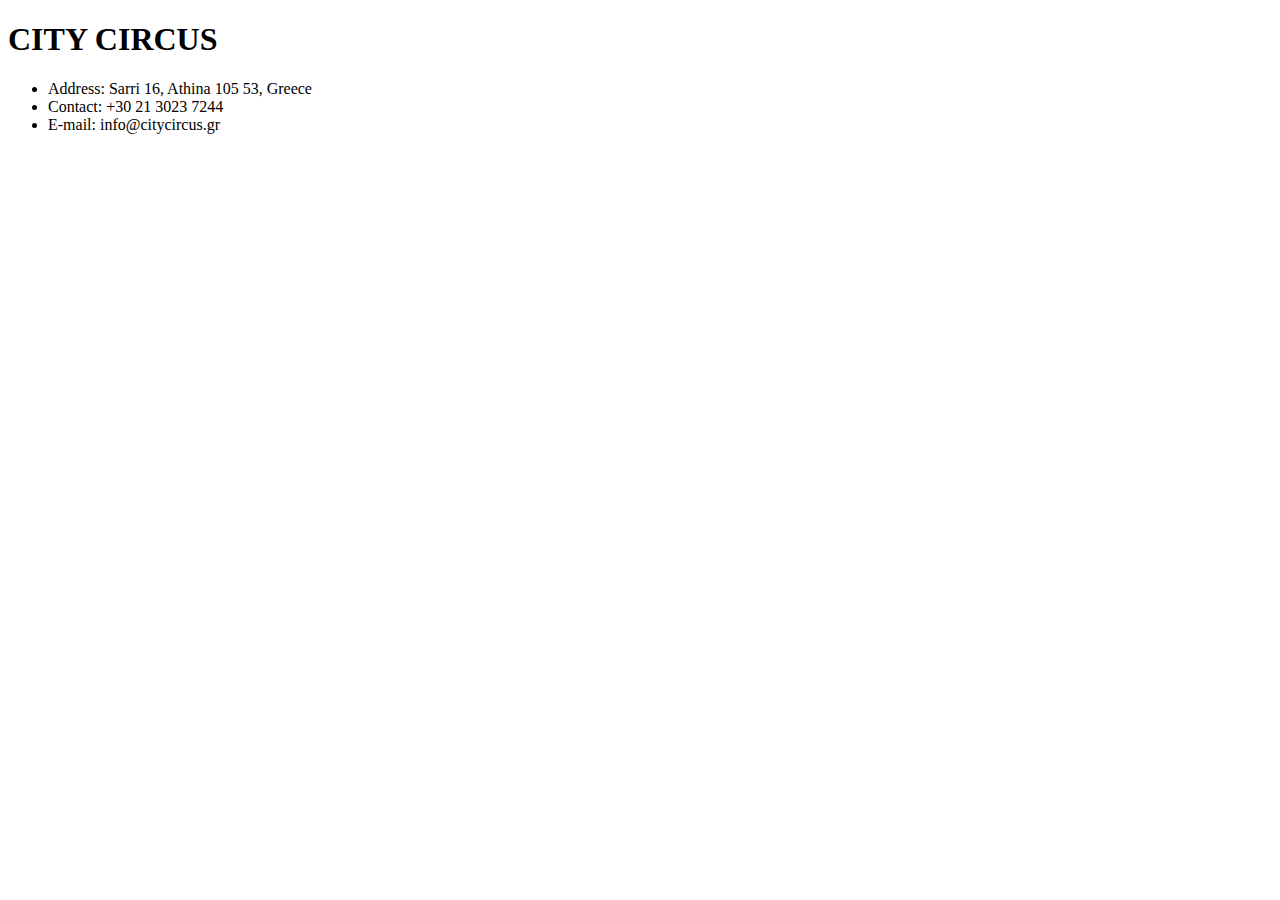
==== contact.html @ c654453e "added contact details" ====
<!DOCTYPE html>
<html lang="en">
  <head>
    <meta charset="UTF-8" />
    <meta http-equiv="X-UA-Compatible" content="IE=edge" />
    <meta name="viewport" content="width=device-width, initial-scale=1.0" />
    <title>Document</title>
    <h1>CITY CIRCUS</h1>
  </head>
  <body>
    <ul>
      <li>Address: Sarri 16, Athina 105 53, Greece</li>
      <li>Contact: +30 21 3023 7244</li>
      <li>E-mail: info@citycircus.gr</li>
    </ul>
  </body>
</html>
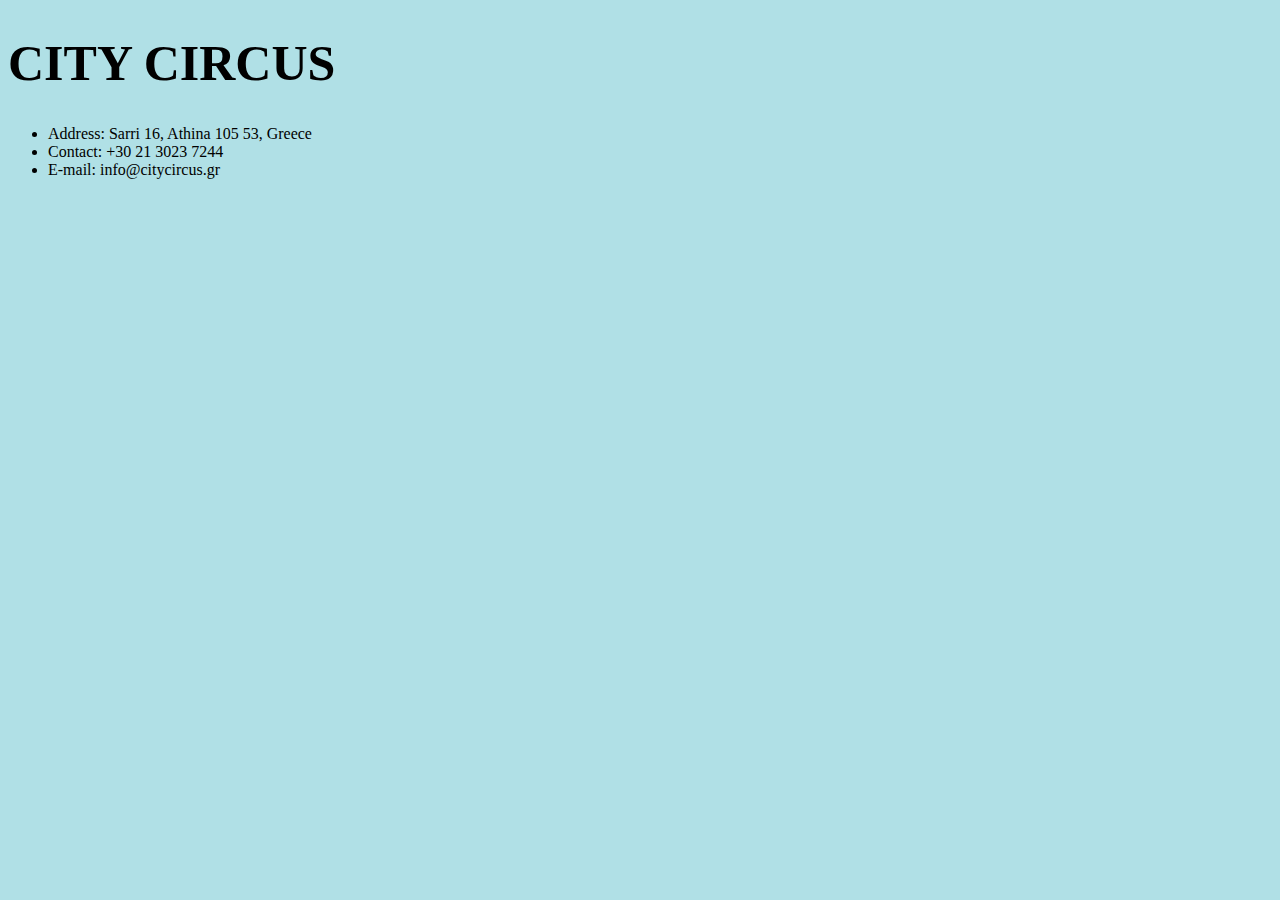
==== commit 00da3f52: "changed font + background" ====
--- a/contact.html
+++ b/contact.html
@@ -5,10 +5,10 @@
     <meta http-equiv="X-UA-Compatible" content="IE=edge" />
     <meta name="viewport" content="width=device-width, initial-scale=1.0" />
     <title>Document</title>
-    <h1>CITY CIRCUS</h1>
+    <h1 style="font-size: 50px; font-family: Bebas Neue">CITY CIRCUS</h1>
   </head>
-  <body>
-    <ul>
+  <body style="background-color: powderblue">
+    <ul style="font-family: Bebas Neue">
       <li>Address: Sarri 16, Athina 105 53, Greece</li>
       <li>Contact: +30 21 3023 7244</li>
       <li>E-mail: info@citycircus.gr</li>
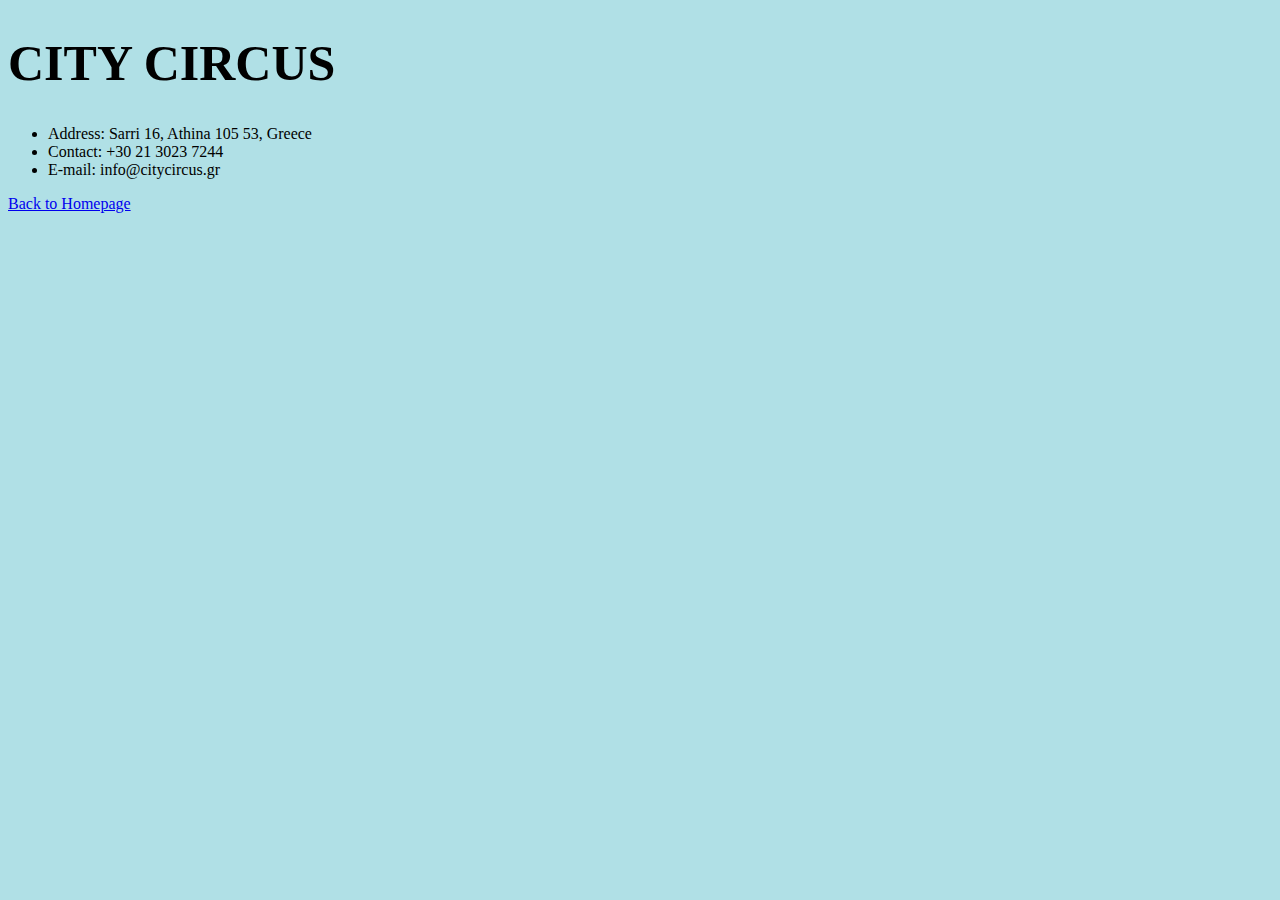
==== commit d6d0ff9d: "added <a> tag" ====
--- a/contact.html
+++ b/contact.html
@@ -13,5 +13,6 @@
       <li>Contact: +30 21 3023 7244</li>
       <li>E-mail: info@citycircus.gr</li>
     </ul>
+    <a href="./index.html">Back to Homepage</a>
   </body>
 </html>
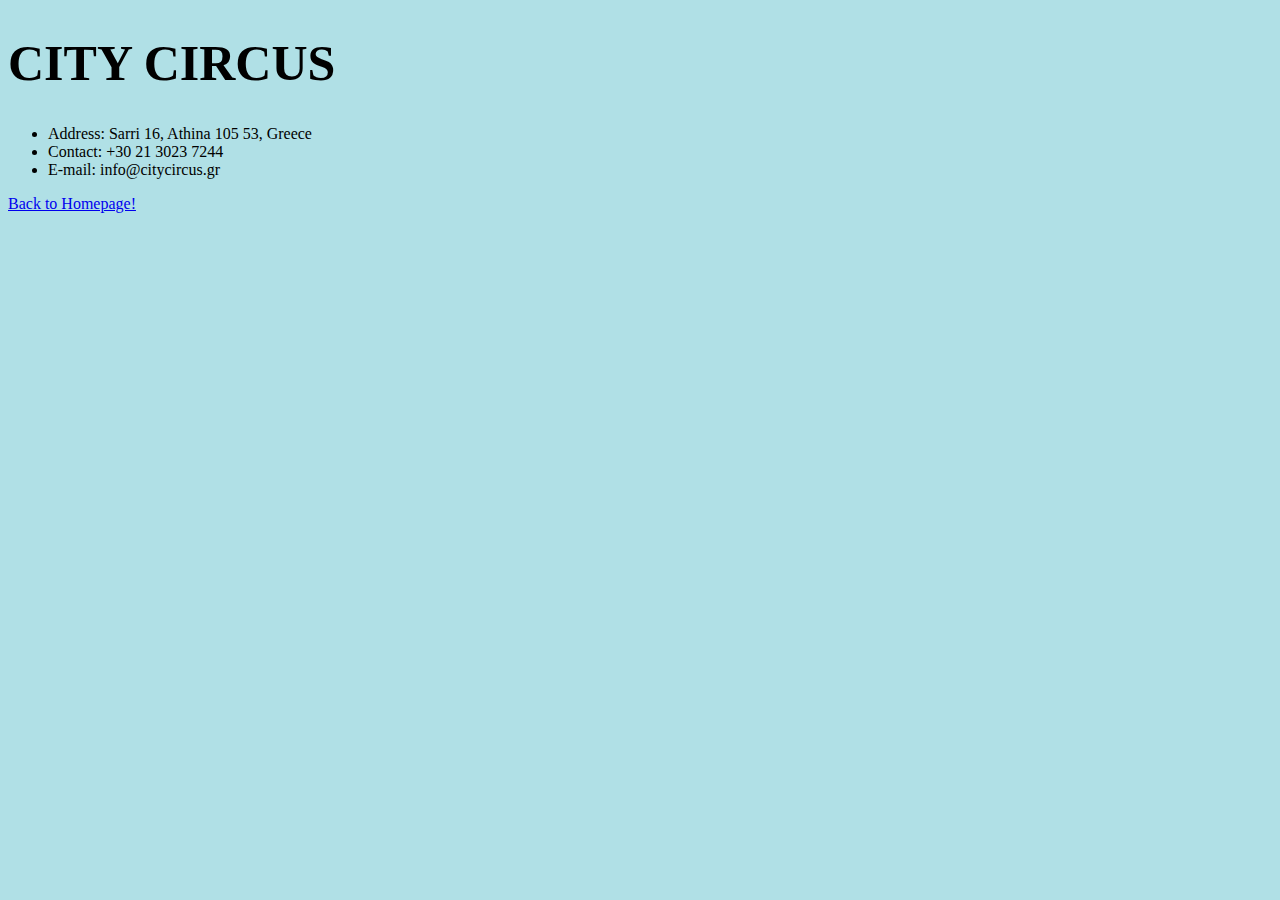
==== commit d1e979ab: "minor change" ====
--- a/contact.html
+++ b/contact.html
@@ -13,6 +13,6 @@
       <li>Contact: +30 21 3023 7244</li>
       <li>E-mail: info@citycircus.gr</li>
     </ul>
-    <a href="./index.html">Back to Homepage</a>
+    <a href="./index.html">Back to Homepage!</a>
   </body>
 </html>
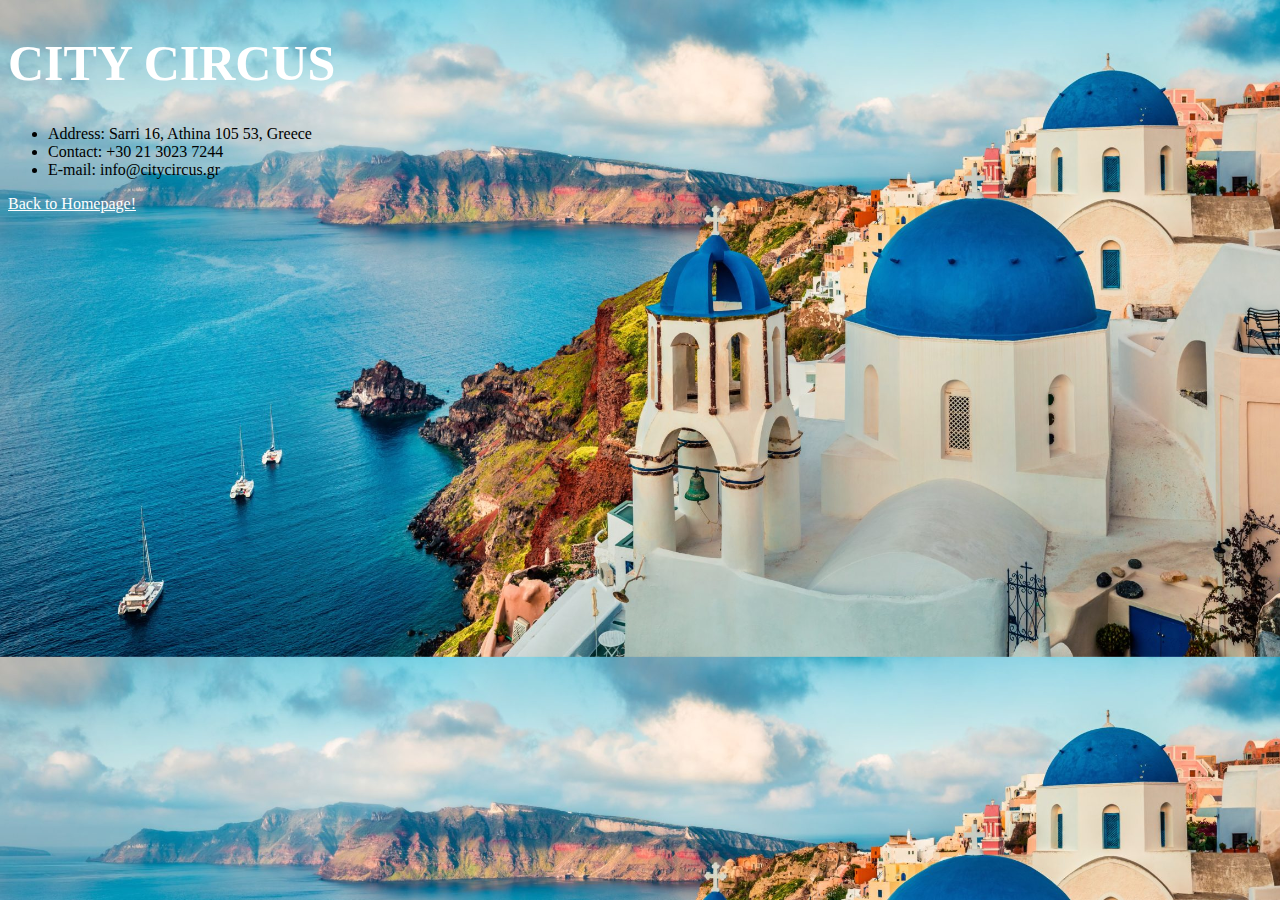
==== commit db932801: "added styles.css" ====
--- a/contact.html
+++ b/contact.html
@@ -1,10 +1,11 @@
 <!DOCTYPE html>
 <html lang="en">
   <head>
+    <link rel="stylesheet" href="styles.css" />
     <meta charset="UTF-8" />
     <meta http-equiv="X-UA-Compatible" content="IE=edge" />
     <meta name="viewport" content="width=device-width, initial-scale=1.0" />
-    <title>Document</title>
+    <title>GREECE: CONTACT</title>
     <h1 style="font-size: 50px; font-family: Bebas Neue">CITY CIRCUS</h1>
   </head>
   <body style="background-color: powderblue">
--- a/styles.css
+++ b/styles.css
@@ -0,0 +1,21 @@
+h1 {
+  font-size: 230px;
+  font-family: Bebas Neue;
+  color: rgb(255, 255, 255);
+}
+
+a:link {
+  color: rgb(255, 255, 255);
+  background-color: transparent;
+}
+
+a:hover {
+  color: rgb(255, 255, 255);
+}
+
+body {
+  font-size: 16px;
+  font-family: Bebas Neue;
+  background-image: url("greece.jpg");
+  background-size: 110% auto;
+}
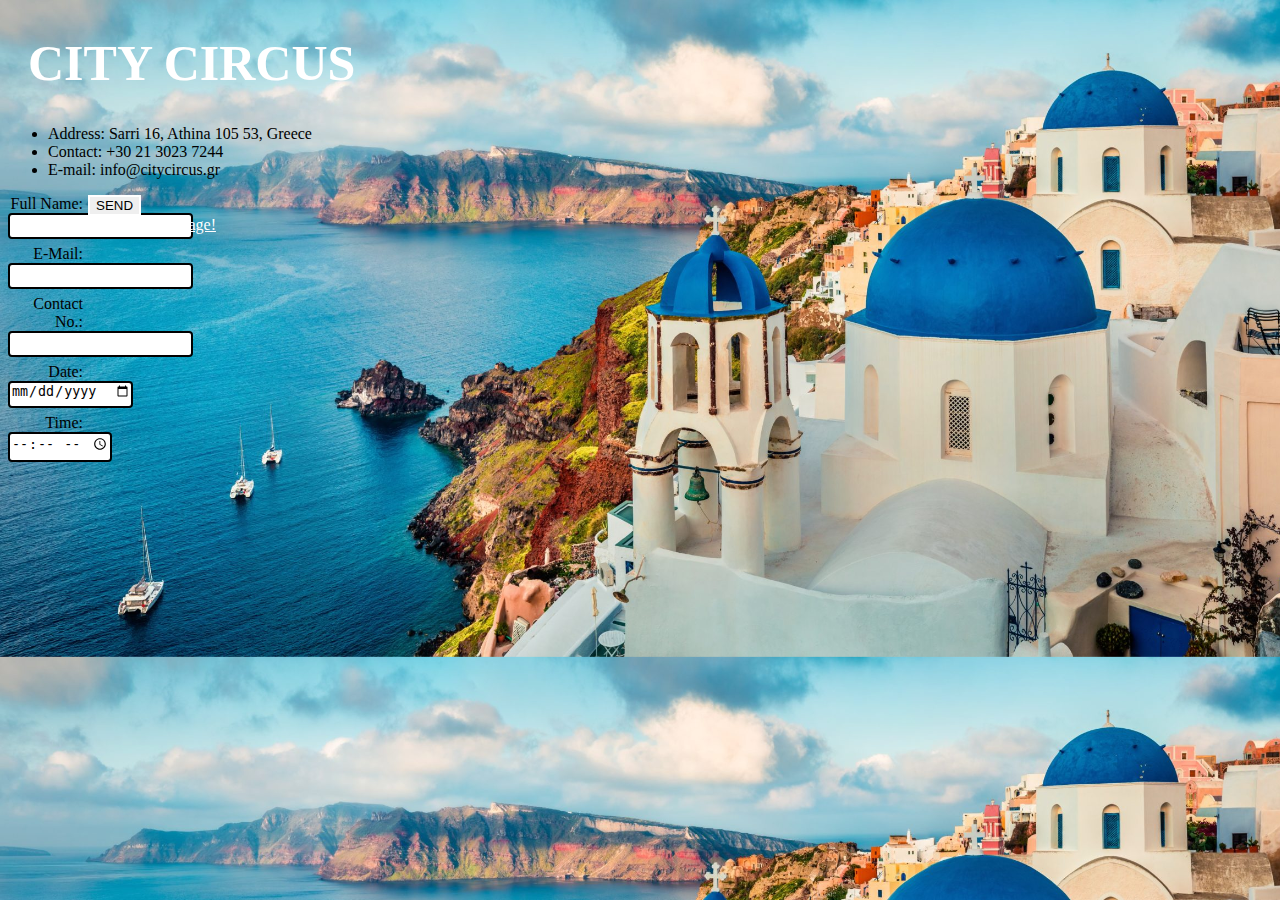
==== commit 48fc9fe0: "added input boxes and mailing system" ====
--- a/contact.html
+++ b/contact.html
@@ -9,11 +9,38 @@
     <h1 style="font-size: 50px; font-family: Bebas Neue">CITY CIRCUS</h1>
   </head>
   <body style="background-color: powderblue">
-    <ul style="font-family: Bebas Neue">
-      <li>Address: Sarri 16, Athina 105 53, Greece</li>
-      <li>Contact: +30 21 3023 7244</li>
-      <li>E-mail: info@citycircus.gr</li>
-    </ul>
+    <div>
+      <ul style="font-family: Bebas Neue">
+        <li>Address: Sarri 16, Athina 105 53, Greece</li>
+        <li>Contact: +30 21 3023 7244</li>
+        <li>E-mail: info@citycircus.gr</li>
+      </ul>
+    </div>
+    <div>
+      <form action="https://formspree.io/f/xnqwgjrz" method="post">
+        <!-- name -->
+        <label for="fname">Full Name: <input type="text" /></label>
+
+        <!-- email -->
+        <label for="email">E-Mail: <input type="email" name="email" /></label>
+
+        <!-- contact -->
+        <label for="contact"
+          >Contact No.: <input type="text" name="contact"
+        /></label>
+
+        <!-- date -->
+        <label for="date">Date: <input type="date" name="date" /></label>
+
+        <!-- time -->
+        <label for="time">Time: <input type="time" name="time" /> </label>
+
+        <!-- submit btn -->
+        <div>
+          <button type="submit">SEND</button>
+        </div>
+      </form>
+    </div>
     <a href="./index.html">Back to Homepage!</a>
   </body>
 </html>
--- a/styles.css
+++ b/styles.css
@@ -1,4 +1,5 @@
 h1 {
+  padding-left: 20px;
   font-size: 230px;
   font-family: Bebas Neue;
   color: rgb(255, 255, 255);
@@ -19,3 +20,34 @@
   background-image: url("greece.jpg");
   background-size: 110% auto;
 }
+
+label {
+  /* display: inline-block; */
+  float: left;
+  clear: left;
+  width: 75px;
+  text-align: right;
+  padding-right: 5px;
+  padding-bottom: 6px;
+}
+
+input {
+  display: inline-block;
+  border: 2px solid rgb(0, 0, 0);
+  border-radius: 4px;
+  padding-bottom: 6px;
+}
+
+input ::after {
+  content: "\a";
+  white-space: pre;
+}
+
+button {
+  border: 2px solid rgb(255, 255, 255);
+}
+
+button::after {
+  content: "\a";
+  white-space: pre;
+}
